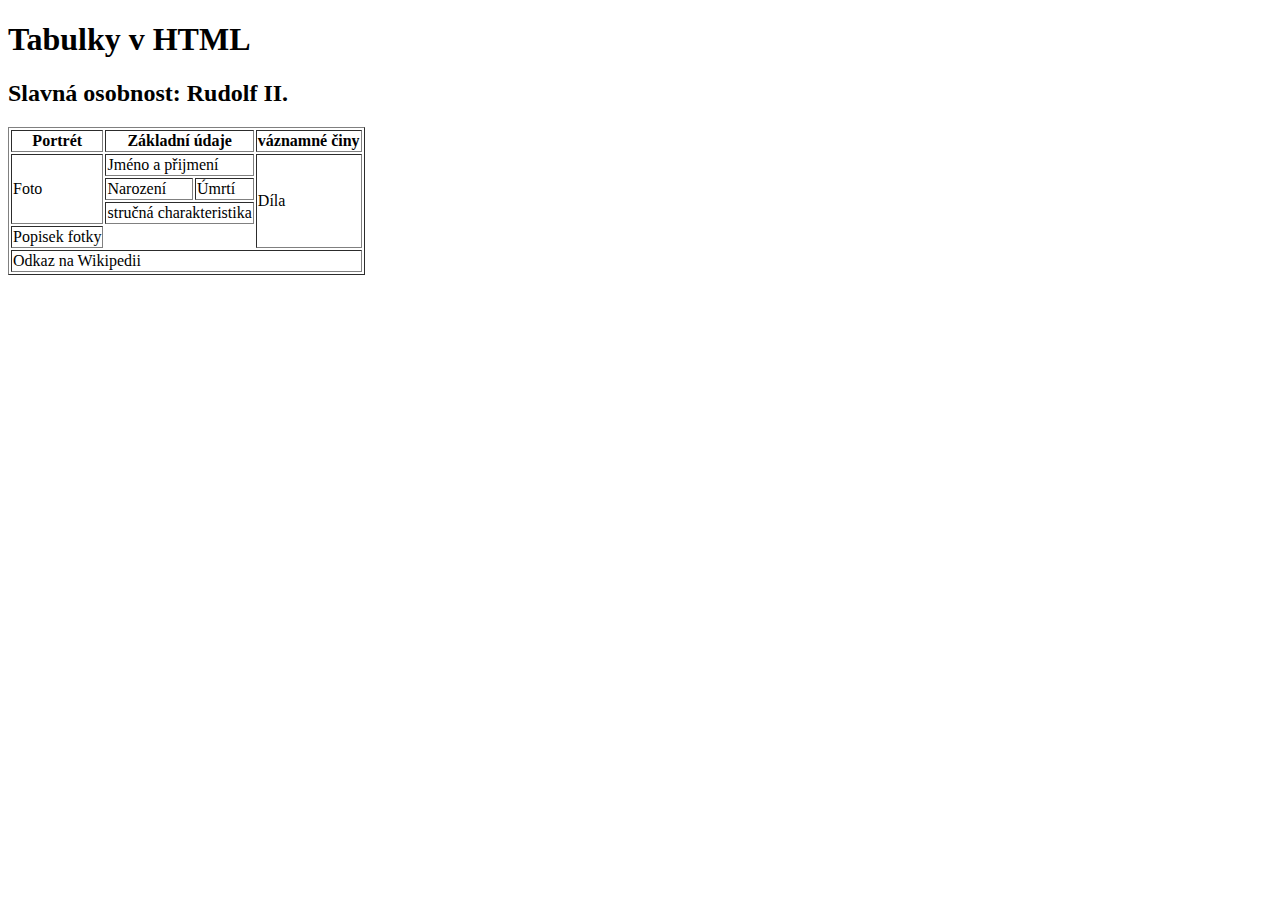
==== index.html @ 03555a27 "01 - zaklad tabulky" ====
<!DOCTYPE html>
<html lang="cs">
<head>
    <meta charset="UTF-8">
    <meta http-equiv="X-UA-Compatible" content="IE=edge">
    <meta name="viewport" content="width=device-width, initial-scale=1.0">
    <title>Tabulka v HTML</title>
</head>
<body>
    <header>
        <H1>Tabulky v HTML</H1>
    </header>
    <main>
        <h2>Slavná osobnost: Rudolf II.</h2>
        <table border=1>
            <thead>
                <tr>
                    <th>Portrét</th>
                    <th colspan="2">Základní údaje</th>
                    <th>váznamné činy</th>
                </tr>
            </thead>
            <tbody>
                <tr>
                    <td rowspan="3">Foto</td>
                    <td colspan="2">Jméno a přijmení</td>
                    <td rowspan="4">Díla</td>
                </tr>
                <tr>
                    <td>Narození</td>
                    <td>Úmrtí</td>
                </tr>
                <tr>
                    <td colspan="2">stručná charakteristika</td>
                </tr>
                <tr>
                    <td>Popisek fotky</td>
                </tr>
            </tbody>
            <tfoot>
                <tr>
                    <td colspan="4">Odkaz na Wikipedii</td>
                </tr>

            </tfoot>

        </table>
    </main>
    <footer></footer>
    
</body>
</html>
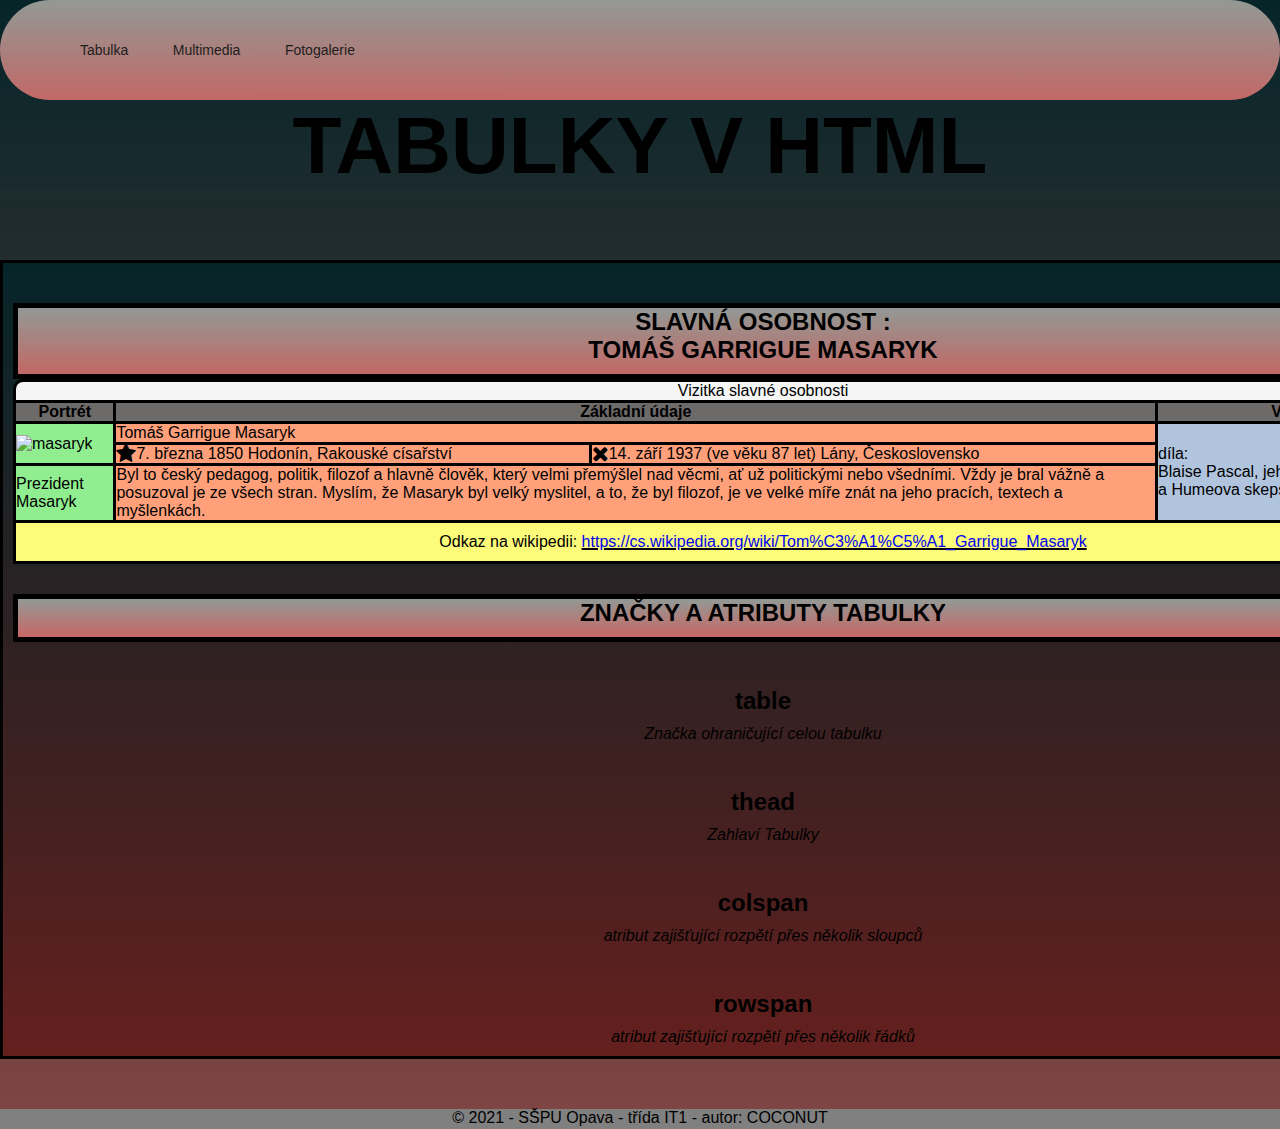
==== commit a3bac7be: "final" ====
--- a/index.html
+++ b/index.html
@@ -4,49 +4,78 @@
     <meta charset="UTF-8">
     <meta http-equiv="X-UA-Compatible" content="IE=edge">
     <meta name="viewport" content="width=device-width, initial-scale=1.0">
+    <link rel="stylesheet" href="css/style.css">
+    <link rel="stylesheet" href="css/table.css">
+    <link rel="stylesheet" href="https://cdnjs.cloudflare.com/ajax/libs/font-awesome/4.7.0/css/font-awesome.min.css">
     <title>Tabulka v HTML</title>
 </head>
 <body>
+    <nav>
+        <ul>
+                <li ><a href="index.html">Tabulka</a></li>
+                <li ><a href="multimedia.html">Multimedia</a></li>
+                <li ><a href="fotogalerie/index.html">Fotogalerie</a></li>
+            </ul>
+        </nav>  
     <header>
-        <H1>Tabulky v HTML</H1>
+        <h1 class="h1">Tabulky v HTML</h1>
+        <br>
     </header>
     <main>
-        <h2>Slavná osobnost: Rudolf II.</h2>
-        <table border=1>
+        <h2>Slavná osobnost :<br> Tomáš Garrigue Masaryk</h2>
+        <table class="ceneter">
+            <caption>Vizitka slavné osobnosti</caption>
             <thead>
                 <tr>
                     <th>Portrét</th>
                     <th colspan="2">Základní údaje</th>
-                    <th>váznamné činy</th>
+                    <th>Význanmné činy</th>
                 </tr>
             </thead>
             <tbody>
                 <tr>
-                    <td rowspan="3">Foto</td>
-                    <td colspan="2">Jméno a přijmení</td>
-                    <td rowspan="4">Díla</td>
+                    
+                    <td class="prvni" rowspan="3"><img src="img/tomas.jpg" alt="masaryk" height="700" width="450"></td>
+                    <td class="druhy" colspan="2">Tomáš Garrigue Masaryk</td>
+                    <td class="treti" rowspan="4"> 
+                        díla:<br>
+                        Blaise Pascal, jeho život a filosofie
+                        Blaise Pascal a Humeova skepse
+                        O studiu děl básnických
+                    </td>
                 </tr>
                 <tr>
-                    <td>Narození</td>
-                    <td>Úmrtí</td>
+                    <td class="druhy"><i class="fa fa-star fa-lg"></i>7. března 1850 Hodonín, Rakouské císařství</td>
+                    <td class="druhy"><i class="fa fa-times fa-lg"></i>14. září 1937 (ve věku 87 let) Lány, Československo</td>
                 </tr>
                 <tr>
-                    <td colspan="2">stručná charakteristika</td>
+                    <td rowspan="2" colspan="2" class="druhy">Byl to český pedagog, politik, filozof a hlavně člověk,
+ který velmi přemýšlel nad věcmi, ať už politickými nebo všedními. Vždy je bral vážně a posuzoval je ze všech stran. 
+Myslím, že Masaryk byl velký myslitel, a to, že byl filozof, je ve velké míře znát na jeho pracích, textech a myšlenkách.</td>
                 </tr>
                 <tr>
-                    <td>Popisek fotky</td>
+                    <td class="prvni">Prezident Masaryk</td>
                 </tr>
             </tbody>
             <tfoot>
                 <tr>
-                    <td colspan="4">Odkaz na Wikipedii</td>
+                    <td colspan="4" class="ctvrty">Odkaz na wikipedii: <a href="https://cs.wikipedia.org/wiki/Tom%C3%A1%C5%A1_Garrigue_Masaryk">https://cs.wikipedia.org/wiki/Tom%C3%A1%C5%A1_Garrigue_Masaryk</a></td>
                 </tr>
-
             </tfoot>
-
         </table>
+        <h2>Značky a atributy tabulky</h2>
+        <dl>
+            <dt>table</dt>
+            <dd>Značka ohraničující celou tabulku</dd>
+            <dt>thead</dt>
+            <dd>Zahlaví Tabulky</dd>
+            <dt>colspan</dt>
+            <dd>atribut zajišťující rozpětí přes několik sloupců</dd>
+            <dt>rowspan</dt>
+            <dd>atribut zajišťující rozpětí přes několik řádků</dd>
+        </dl>
     </main>
-    <footer></footer>
+    <footer> &copy 2021 - SŠPU Opava - třída IT1 - autor: COCONUT</footer>
     
 </body>
 </html>--- a/css/style.css
+++ b/css/style.css
@@ -0,0 +1,122 @@
+* {
+    margin: 0;
+    padding: 0;
+}
+nav{
+    width: 100%;
+    height: 100px;
+    background-image:linear-gradient(rgb(147, 153, 149), rgba(238, 121, 117, 0.8));
+    border-radius: 2cm;
+}
+
+body {
+    font-family:Arial, Helvetica, sans-serif ;
+    background-image:linear-gradient(rgb(6, 37, 41), rgba(96, 23, 21, 0.8)) ;
+    background-position: center;
+    box-sizing: border-box;
+
+}
+
+main {
+    background-image: linear-gradient(rgb(6, 37, 41), rgba(96, 23, 21, 0.8)) ;
+    width: 1500px;
+    margin:50px auto; /*vnější okraj*/
+    border: 3px solid black; /*ohraničení*/
+    padding: 10px; /*vnitřní odsazení*/
+}
+footer{
+    width: 100%;
+    height: 20px;
+    background-color: grey;
+    text-align: center;
+}
+
+h1 {
+    text-align: center;
+    color: black;
+    text-transform: uppercase;
+}
+
+h2 {
+    text-align: center;
+    color:black;
+    border-bottom: 1px solid  blanchedalmond ;
+    padding-bottom: 10px;
+    margin-top: 30px;
+    font-size: 150%;
+    text-transform: uppercase;
+    background-image:linear-gradient(rgb(147, 153, 149), rgba(238, 121, 117, 0.8));
+    border: 5px solid black;
+    border-collapse: collapse;
+}
+
+p {
+    text-align: justify;
+    text-indent: 50px;
+    font-size: 120%;
+}
+
+ul {
+    margin-left: 60px;
+    text-align: left;
+
+
+}
+
+ul li{ 
+  list-style: none;
+  display: inline-block;
+  line-height: 100px;
+}
+
+ul li a{
+    display: block;
+    text-decoration: none;
+    font-size: 14px;
+    font-family: Arial, Helvetica, sans-serif;
+    color: #1e1e1e;
+    padding: 0 20px;
+    
+}
+dl{
+    text-align: center;
+}
+dd {
+    text-align: center;
+}
+dt {
+    text-align: center;
+}
+
+.ul{
+    text-align: unset;
+}
+.li {
+    text-decoration: unset;
+}
+.h1{
+    font-size: 500%;
+}
+.img1{
+   display: block;
+   margin-left: auto;
+   margin-right: auto;
+}
+.video1{
+    display: block;
+    margin-left: auto;
+    margin-right: auto;
+}
+figcaption{
+    text-align: center;
+}
+.audio1{
+    display: block;
+    margin-left: auto;
+    margin-right: auto;
+}
+.iframe1{
+    display: block;
+    margin-left: auto;
+    margin-right: auto;
+}--- a/css/table.css
+++ b/css/table.css
@@ -0,0 +1,91 @@
+table {
+    width: 100%;
+    
+}
+
+img {
+    border: none;
+}
+
+img:hover {
+    transform: none;
+    text-decoration: none;
+    border: none;
+}
+
+table.ceneter {
+    margin-left: auto;
+    margin-right: auto;
+}
+
+table, th, td {
+    border-collapse: collapse;
+    background-color: whitesmoke;
+    border: solid 3px black;
+    color: black !important;
+    text-align: left;
+}
+
+
+[rowspan], tfoot {
+    background-color: teal;
+}
+
+dl {
+    text-align: center;
+}
+
+dt {
+    font-weight: 800;
+    font-size: 1.5em;
+    padding-top: 3%;
+}
+
+dd {
+    font-style: oblique;
+    margin-top: 10px;
+    margin-left: 0;
+}
+
+th {
+    background-color: rgb(109, 106, 106);
+    text-align: center;
+}
+
+.prvni {
+    background-color: lightgreen;
+} 
+
+.druhy {
+    background-color: lightsalmon;
+}
+
+.treti {
+    background-color: lightsteelblue;
+}
+
+.ctvrty {
+    background-color: rgb(252, 252, 122);
+    text-align: center;
+    padding: 10px 0px;
+    text-decoration: none;
+}
+
+.ctvrty a:visited {
+    color: black;
+    text-transform: none;
+}
+
+.ctvrty a {
+    text-decoration: underline solid black 2px;
+    text-transform: none;
+}
+
+
+caption {
+    background-color: whitesmoke;
+    border-top: solid black 3px;
+    border-left: solid black 3px;
+    border-right: solid black 3px;
+    border-radius: 10px 10px 0px 0px ;
+}